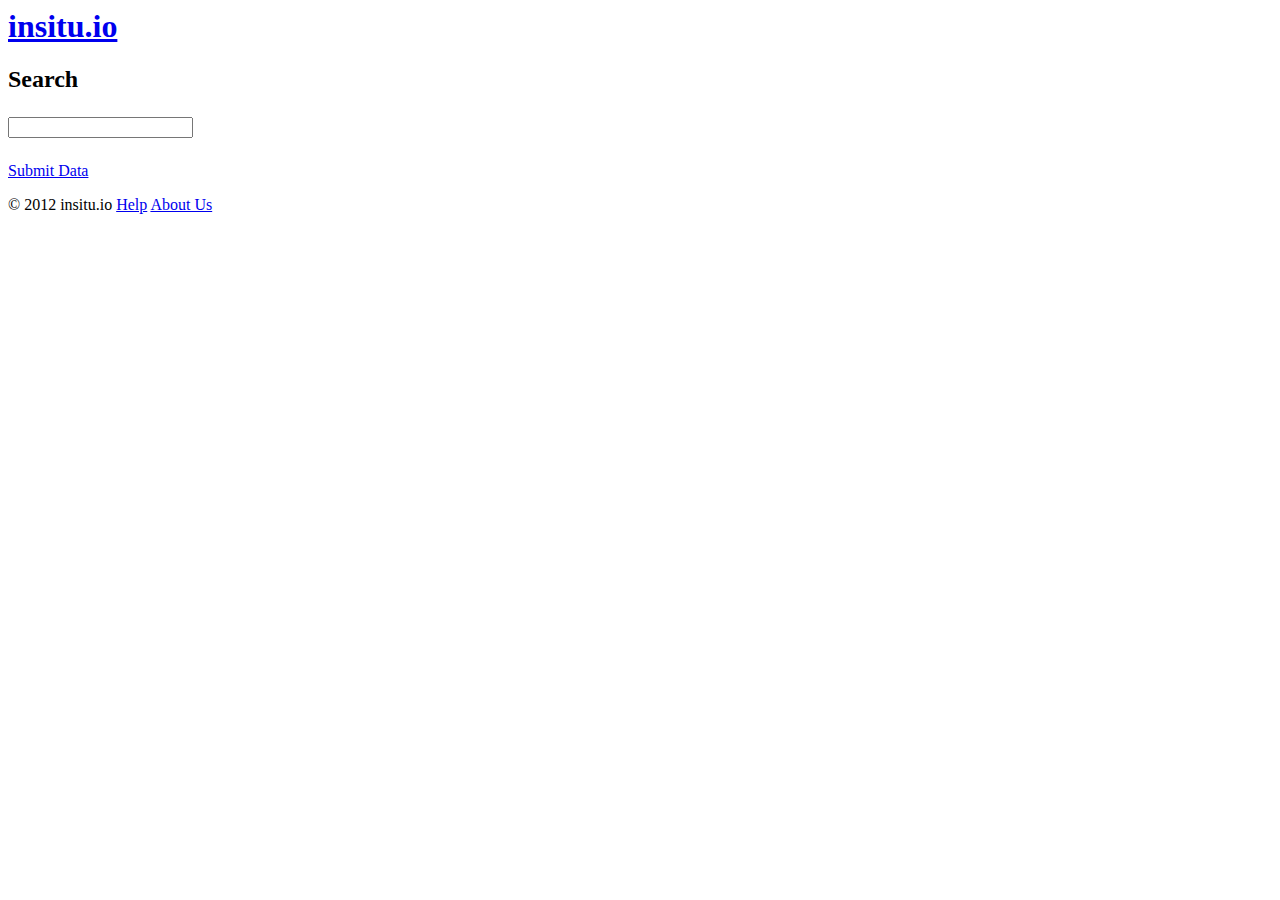
==== skins/index.html @ 07c82b70 "reimplemented drag drop with cleaner interface" ====
<html class="no-js" lang="en"><!--<![endif]--><head>
	<meta charset="utf-8">
	<title>Insitu.io</title>

    <meta name="viewport" content="width=device-width, initial-scale=1.0, maximum-scale=1.0">
	
	  <!--<link rel="shortcut icon" href="/img/favicon.png">-->
    <meta name="description" content="insitu data">
    <meta name="viewport" content="width=device-width">
	
	  <link rel="stylesheet" href="/css/style.css" type="text/css" media="screen">

</head> 

<body class="register-mini">

    <div class="content">
        <h1 class="logo"><a href="/">insitu.io</a></h1>
        <h2>
            <span>Search</span>
            <p class="search">
                <input type="text" class="text" />
            </p>
        </h2>
        <div class="create">
            <a class="btn btn-custom" href="#" role="button" data-toggle="modal">Submit Data</a>
        </div>
        <p class="copy">© 2012 insitu.io <a href="/aiuto">Help</a> <a href="/chi-siamo">About Us</a> <!--<a href="http://blog.cibarsi.com">Blog</a>--></p>


    </div>
    <div class="thumbs">
    </div>
<script src="//ajax.googleapis.com/ajax/libs/jquery/1.8.2/jquery.min.js"></script>
<script src="/js/jquery.filedrop.js"></script>

<script type="text/javascript" src="/js/filedrop.js"></script>
<script type="text/javascript" src="/js/thumbs.js"></script>
<script>
$(function() {
  thumbs.init()
  filedrop.init()
})
</script>

</body>
</html>
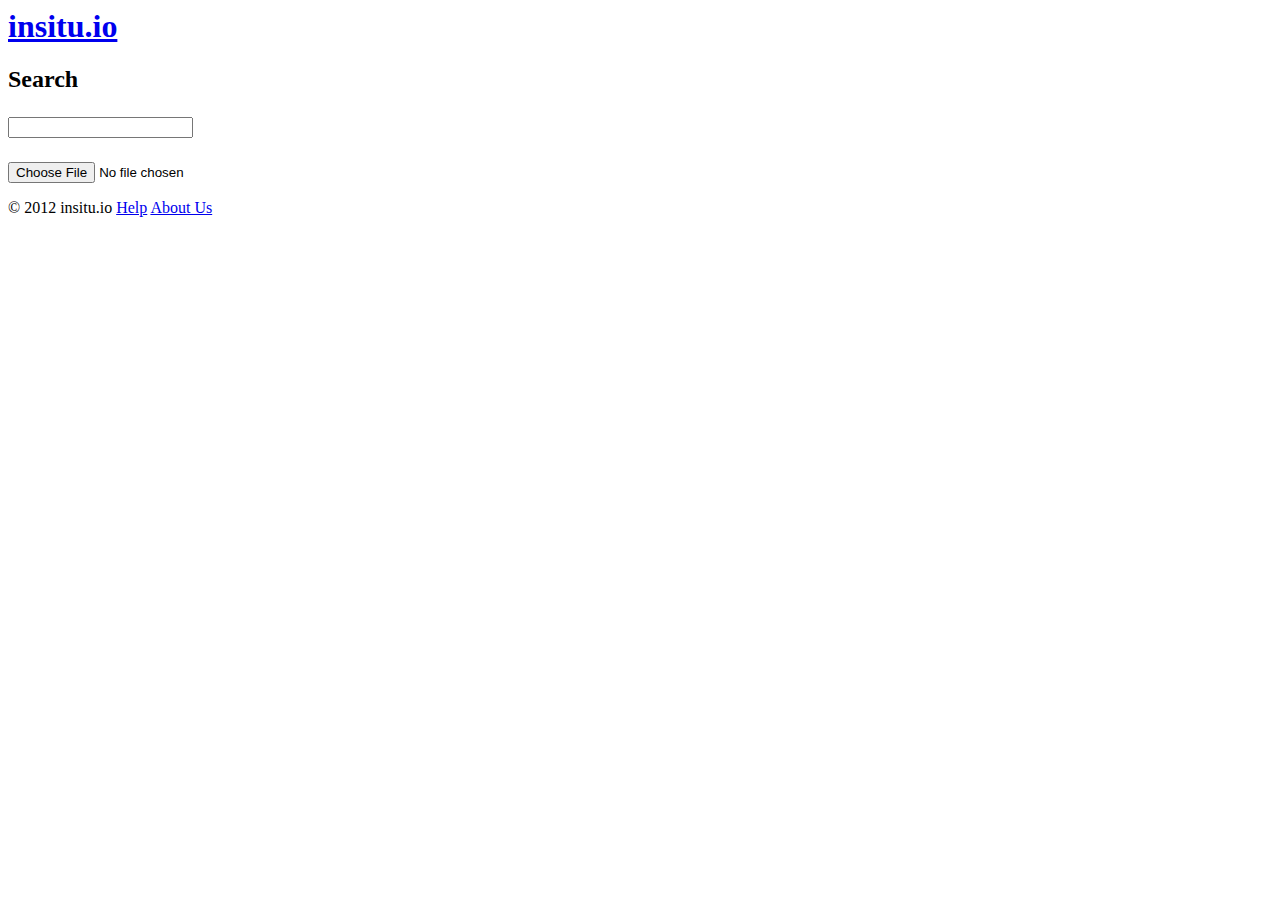
==== commit 27b93424: "Progress bar showing" ====
--- a/skins/index.html
+++ b/skins/index.html
@@ -23,7 +23,7 @@
             </p>
         </h2>
         <div class="create">
-            <a class="btn btn-custom" href="#" role="button" data-toggle="modal">Submit Data</a>
+            <input type="file" id="upload_button" value="Submit Data" />
         </div>
         <p class="copy">© 2012 insitu.io <a href="/aiuto">Help</a> <a href="/chi-siamo">About Us</a> <!--<a href="http://blog.cibarsi.com">Blog</a>--></p>
 
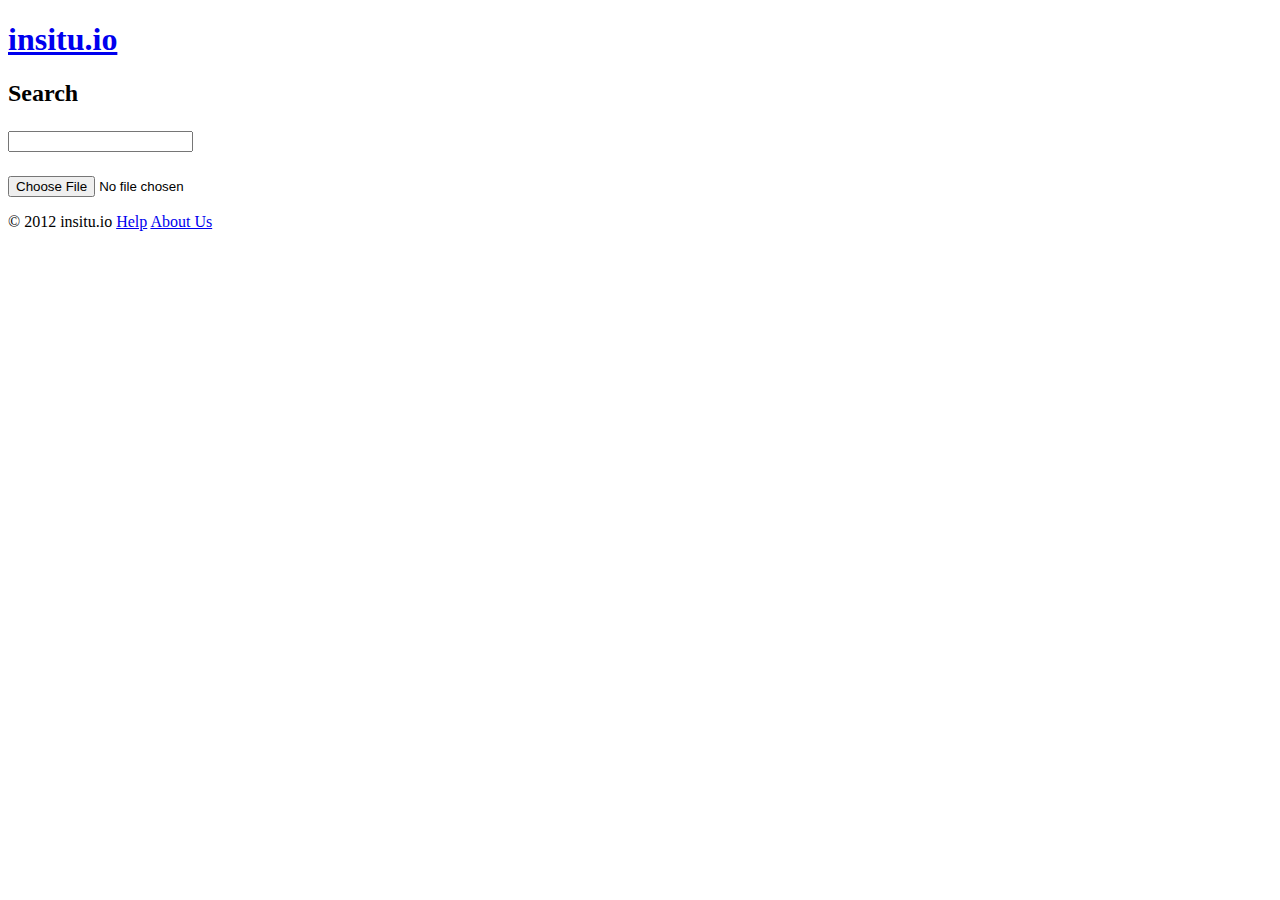
==== commit 0bb6a14f: "concentrating on usability instead of eye-candyness" ====
--- a/skins/index.html
+++ b/skins/index.html
@@ -1,4 +1,6 @@
-<html class="no-js" lang="en"><!--<![endif]--><head>
+<!DOCTYPE html PUBLIC "-//W3C//DTD XHTML 1.0 Transitional//EN"> 
+<html class="no-js" lang="en">
+<head>
 	<meta charset="utf-8">
 	<title>Insitu.io</title>
 
@@ -31,15 +33,19 @@
     </div>
     <div class="thumbs">
     </div>
+
+
 <script src="//ajax.googleapis.com/ajax/libs/jquery/1.8.2/jquery.min.js"></script>
 <script src="/js/jquery.filedrop.js"></script>
 
 <script type="text/javascript" src="/js/filedrop.js"></script>
 <script type="text/javascript" src="/js/thumbs.js"></script>
+<script type="text/javascript" src="/js/modal.js"></script>
 <script>
 $(function() {
   thumbs.init()
   filedrop.init()
+  modal.init()
 })
 </script>
 
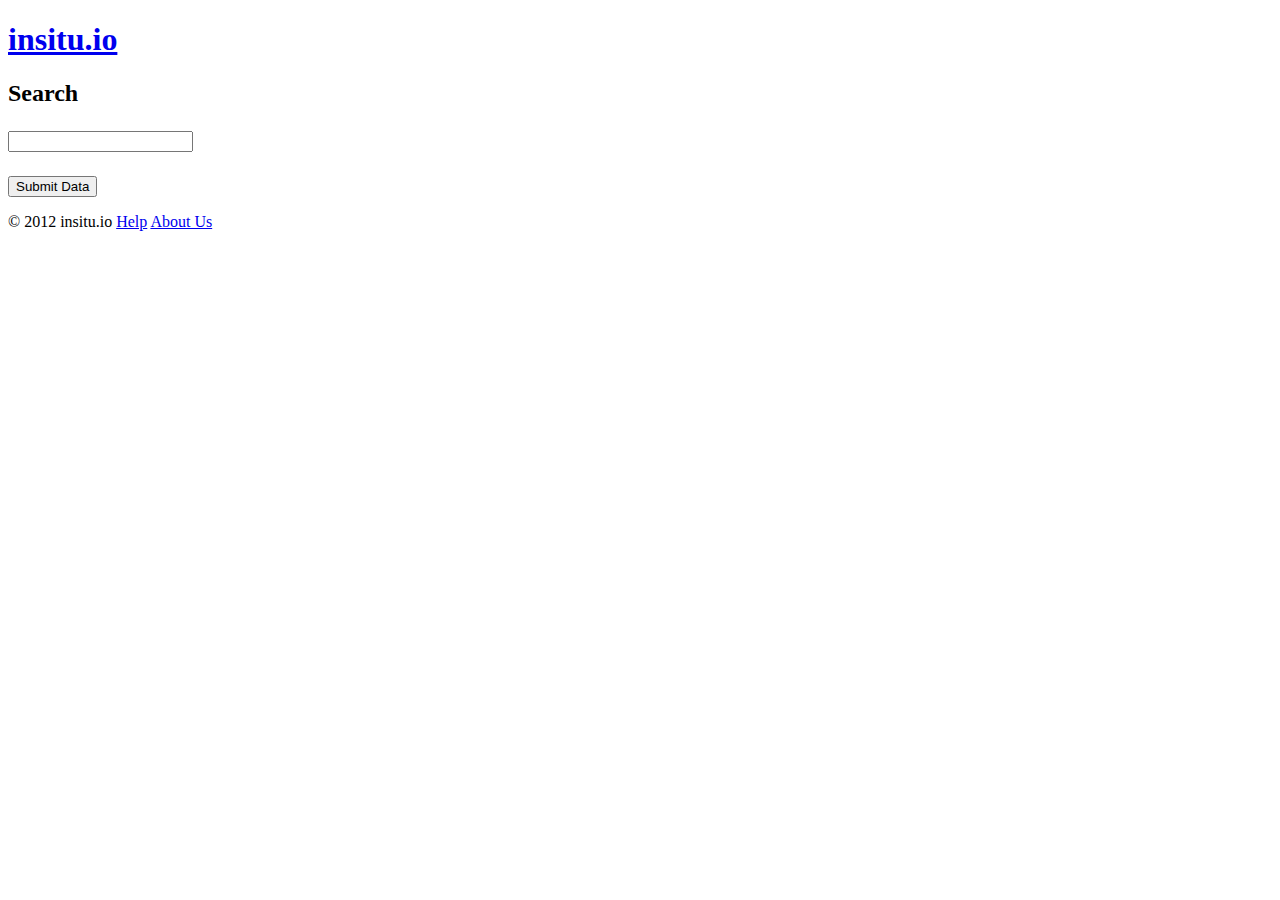
==== commit ba4d88bd: "TDD is awesome!" ====
--- a/skins/index.html
+++ b/skins/index.html
@@ -25,15 +25,43 @@
             </p>
         </h2>
         <div class="create">
-            <input type="file" id="upload_button" value="Submit Data" />
+            <button class="btn btn-custom" id="submit-data">Submit Data</button>
         </div>
         <p class="copy">© 2012 insitu.io <a href="/aiuto">Help</a> <a href="/chi-siamo">About Us</a> <!--<a href="http://blog.cibarsi.com">Blog</a>--></p>
 
 
     </div>
     <div class="thumbs">
+      <div class="thumbs_left"></div>
+      <div class="thumbs_right"></div>
     </div>
 
+<script id="form" type="tmpl">
+  <h2>Submit Link</h2>
+  <form class="submit-link" action="/submit-link" method="post">
+    <ul class="field-set">
+      <li class="field">
+          <label for="url">URL</label>
+          <input type="name" id="url" class="text" name="url" value="">
+      </li>
+    </ul>
+    <input type="submit" value="Submit" ontouchstart="" class="btn btn-custom">
+  </form>
+  <!--
+  <br>
+  <h2>OR Upload File</h2>
+  <form class="submit-link" action="/submit-link" method="post">
+    <ul class="field-set">
+      <li class="field">
+          <label for="url">URL</label>
+          <input type="name" id="url" class="text" name="url" value="">
+          <input type="file" id="upload_button" value="Submit Data" />
+      </li>
+    </ul>
+    <input type="submit" value="Submit Link" ontouchstart="" class="btn btn-custom">
+  </form>
+  -->
+</script>
 
 <script src="//ajax.googleapis.com/ajax/libs/jquery/1.8.2/jquery.min.js"></script>
 <script src="/js/jquery.filedrop.js"></script>
